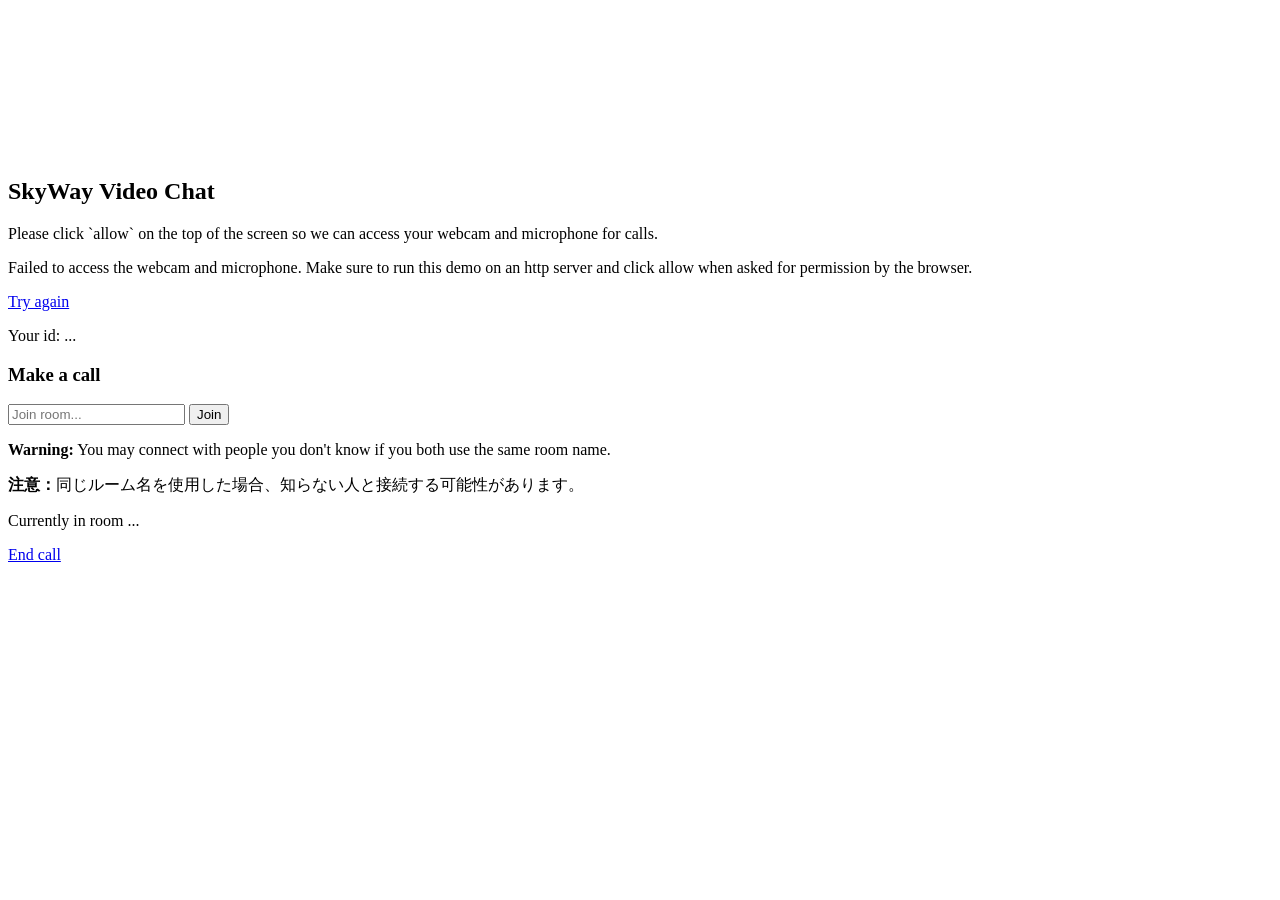
==== docs/index.html @ a991eaaa "add skyway multiparty sample SFU ver" ====
<html>
<head>
	<meta charset="utf-8">
	<title>SkyWay - Video chat example</title>
	<script type="text/javascript" src="//ajax.googleapis.com/ajax/libs/jquery/1.8/jquery.min.js"></script>
	<script src="https://webrtc.github.io/adapter/adapter-latest.js"></script>
	<script type="text/javascript" src="https://cdn.skyway.io/skyway.js"></script>
</head>
<body>
	<div class="pure-g">
		<!-- Video area -->
		<div class="pure-u-2-3" id="video-container">
		<div id="their-videos"></div>
		<div>
			<label id="my-label"></label>
			<video id="my-video" muted="true" autoplay></video>
		</div>
		</div>

		<!-- Steps -->
		<div class="pure-u-1-3">
			<h2>SkyWay Video Chat</h2>

			<!-- Get local audio/video stream -->
			<div id="step1">
				<p>Please click `allow` on the top of the screen so we can access your webcam and microphone for calls.</p>
				<div id="step1-error">
					<p>Failed to access the webcam and microphone. Make sure to run this demo on an http server and click allow when asked for permission by the browser.</p>
					<a href="#" class="pure-button pure-button-error" id="step1-retry">Try again</a>
				</div>
			</div>

			<!-- Make calls to others -->
			<div id="step2">
				<p>Your id: <span id="my-id">...</span></p>
				<h3>Make a call</h3>
				<form id="make-call" class="pure-form">
					<input type="text" placeholder="Join room..." id="join-room">
					<button class="pure-button pure-button-success" type="submit">Join</button>
				</form>
				<p><strong>Warning:</strong> You may connect with people you don't know if you both use the same room name.</p>
				<p><strong>注意：</strong>同じルーム名を使用した場合、知らない人と接続する可能性があります。</p>
			</div>

			<!-- Call in progress -->
			<div id="step3">
				<p>Currently in room <span id="room-id">...</span></p>
				<p><a href="#" class="pure-button pure-button-error" id="end-call">End call</a></p>
			</div>
		</div>
	</div>
	<script src="js/app.js"></script>
</body>
</html>
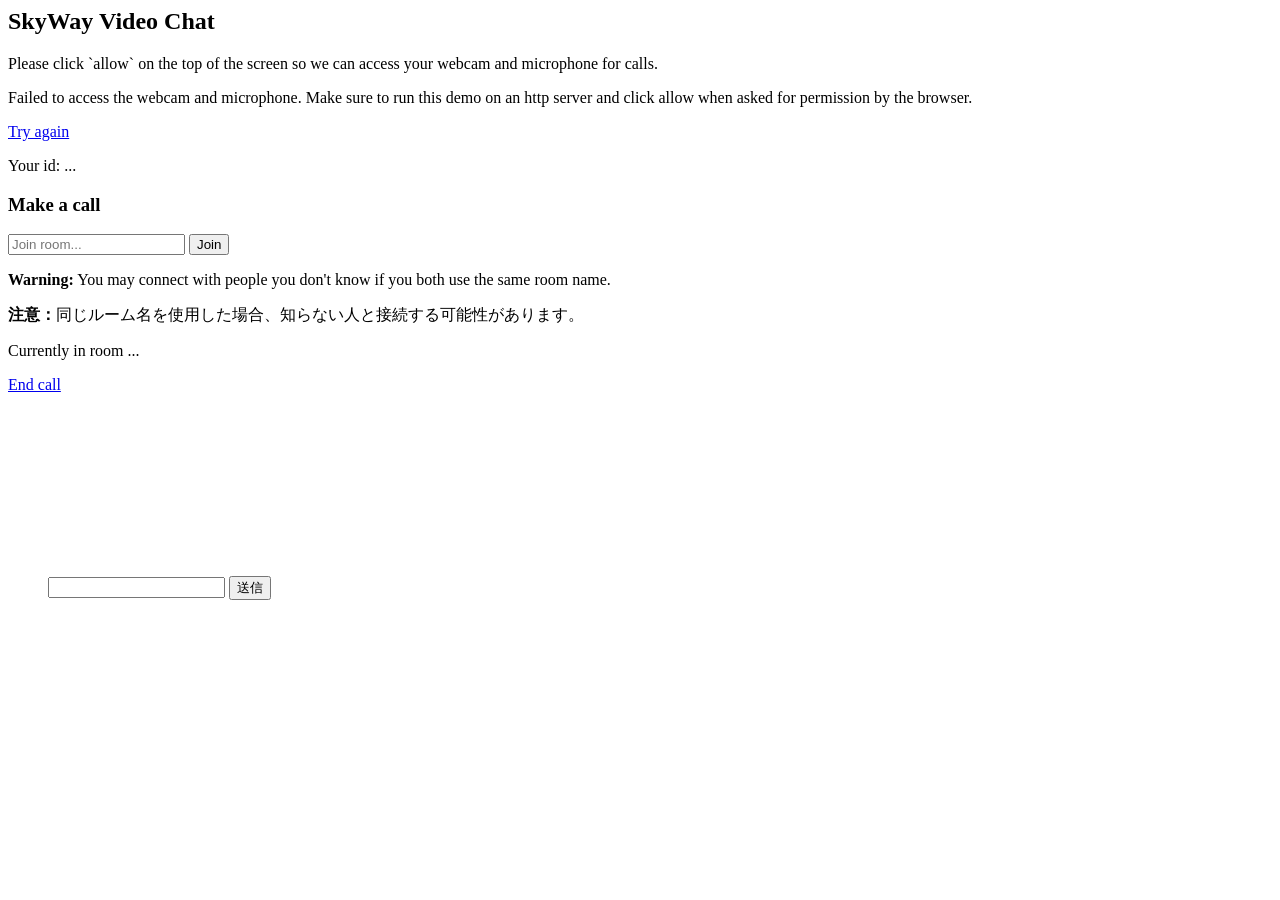
==== commit 8f9c0a14: "add text chat" ====
--- a/docs/index.html
+++ b/docs/index.html
@@ -2,21 +2,13 @@
 <head>
 	<meta charset="utf-8">
 	<title>SkyWay - Video chat example</title>
+	<link rel="stylesheet" type="text/css" href="/css/style.css">
 	<script type="text/javascript" src="//ajax.googleapis.com/ajax/libs/jquery/1.8/jquery.min.js"></script>
 	<script src="https://webrtc.github.io/adapter/adapter-latest.js"></script>
 	<script type="text/javascript" src="https://cdn.skyway.io/skyway.js"></script>
 </head>
 <body>
 	<div class="pure-g">
-		<!-- Video area -->
-		<div class="pure-u-2-3" id="video-container">
-		<div id="their-videos"></div>
-		<div>
-			<label id="my-label"></label>
-			<video id="my-video" muted="true" autoplay></video>
-		</div>
-		</div>
-
 		<!-- Steps -->
 		<div class="pure-u-1-3">
 			<h2>SkyWay Video Chat</h2>
@@ -47,6 +39,24 @@
 				<p>Currently in room <span id="room-id">...</span></p>
 				<p><a href="#" class="pure-button pure-button-error" id="end-call">End call</a></p>
 			</div>
+
+			<!-- Video area -->
+			<div class="pure-u-2-3" id="video-container">
+				<div id="their-videos"></div>
+				<div id="my-videos">
+					<video id="my-video" muted="true" autoplay></video><br>
+					<label id="my-label"></label>
+					<!-- Text Chat Area -->
+					<dir id="text-chat">
+						<div id="chat-data"></div>
+						<form id="chat-input">
+							<input type="text" name="message" id="chat-data-send">
+							<button id="chat-data-send" type="submit">送信</button>
+						</form>
+					</dir>
+				</div>
+			</div>
+
 		</div>
 	</div>
 	<script src="js/app.js"></script>
